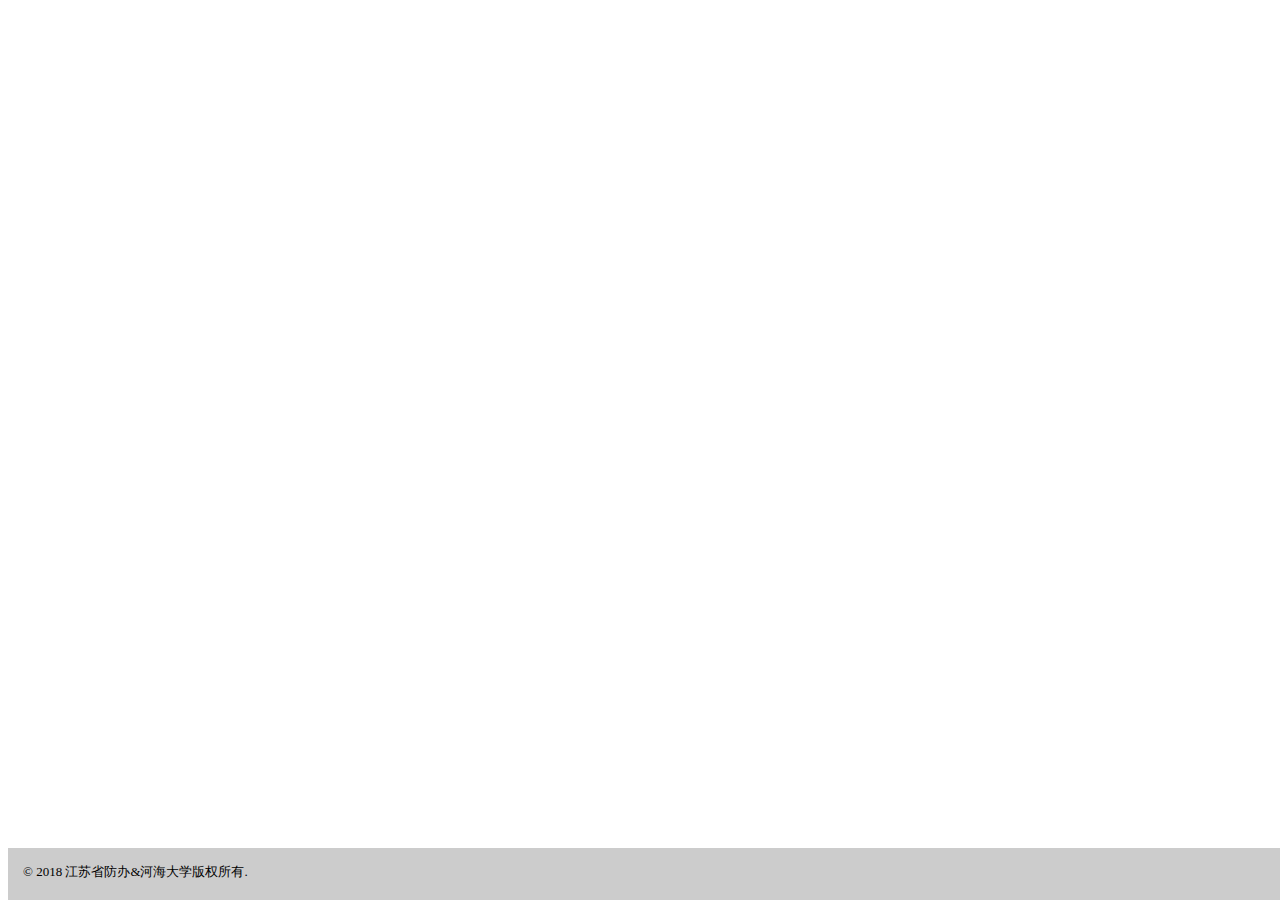
==== web/view/index/footer.html @ 04fba5be "web update" ====
<!DOCTYPE html>
<html lang="en">
<head>
    <meta charset="UTF-8">
    <title>Title</title>
    <link rel="stylesheet" href="css/index.css">
</head>
<body>
<div id="footer" class="footer">
    &copy; 2018 江苏省防办&河海大学版权所有.
</div>
</body>
</html>
---- web/view/index/css/index.css ----
body{
    height: 100%;
    width: 100%;
}
body a:hover{
    text-decoration: none;
}

body a:focus {
    text-decoration: none;
}

.header {
    color: #ffffff;
    width: 100%;
    height: 52px;
    background:url("../../common/images/login.jpg") no-repeat center fixed;
    padding-left: 35px;
    padding-top: 17px;
    font-size: 25px;
    letter-spacing: 3px;
}

.footer {
    background-color: #cccccc;
    width: 100%;
    height: 37px;
    font-size: 13px;
    padding-top: 15px;
    padding-left: 15px;
    position: absolute;
    bottom: 0;
}

.left-background {
    /*background-color: #d9edf7;*/
    background-color: rgba(234,252,255,0.78);
    /*background-color: #D3F6FF;*/
    margin-top: -20px;
    min-height: 800px;
}

ul.dropdown-menu {
    padding: 0;
    min-width: 100px;
}

ul.dropdown-menu {
    animation: flipInY 1s ease;
    -moz-animation: flipInY 1s ease;
    -webkit-animation: flipInY 1s ease;
    -webkit-backface-visibility: visible !important;
    -ms-backface-visibility: visible !important;
    backface-visibility: visible !important;
    -moz-backface-visibility: visible !important;
    data-wow-delay: ".1s";
}

.dropdown-menu > li > a {
    padding: 8px 15px;
    font-size: 1em;
}
.basin-select-style {
    width: 80%;
    margin-top: 15px;
}

.time-label {
    margin-bottom: 2px;
}

.button-style {
    width: 80%;
    margin-top: 10px;
}

.datetime-style {
    width: 80%;
    margin-top: 2px;
}

.progress-style {
    width: 80%;
    margin-top: 10px;
}

.result-text {
    color: #fff;
    background-color: rgba(110,175,255,1);
    height: 36px;
    margin-left: -10px;
    margin-right: -14px;
    padding-top: 1px;
    padding-left: 15px;

}

.grid-form {
    font-size: 1em;
    color: #777;
}

select.ser {
    width: 100%;
    padding: 0.5em;
    font-size: 0.9em;
}

.map-style {
    width: 100%;
    height: 100%;
}

.dispatch-btn {
    width: 80px;
}

.water-level {
    width: 50%;
}

.graph-style {
    width: 287px;
    height: 200px;
}

.model-style {
    width: 1024px;
    height: 700px;
}

.ds-select {
    width: 20%;
    padding: 0.5em;
    font-size: 0.9em;
    margin-left: 0.5em;
}

.pre-radio {
    width: 11%;
    padding: 0.5em;
    font-size: 0.9em;
    margin-left: 0.5em;
    margin-top: 0.5em;
}

.evaporate-label {
    float: left;
    margin-right: 0.5em;
    margin-top: 0.5em;
}

.spinner {
    width: 100px;
    float: left;
}
.spinner input {
    text-align: right;
}
.input-group-btn-vertical {
    position: relative;
    white-space: nowrap;
    width: 1%;
    vertical-align: middle;
    display: table-cell;
}
.input-group-btn-vertical > .btn {
    display: block;
    float: none;
    width: 100%;
    max-width: 100%;
    padding: 8px;
    margin-left: -1px;
    position: relative;
    border-radius: 0;
}
.input-group-btn-vertical > .btn:first-child {
    border-top-right-radius: 4px;
}
.input-group-btn-vertical > .btn:last-child {
    margin-top: -2px;
    border-bottom-right-radius: 4px;
}
.input-group-btn-vertical i{
    position: absolute;
    top: 0;
    left: 4px;
}

.future-rainfall-label {
    margin-right: 13px;
}

.future-rainfall-content {
    display: block;
    width: 1000px;
    float: left;
    margin-left: 40px;
}

.future-rainfall-input-group{
    margin-top: 5px;
}

.future-rainfall-input {
    width: 150px;
    float: left;
    margin-left: 20px;
}

.key-assignment {
    margin-left: 20px;
}

.rainfall-table-div {
    width: 900px;
    height: 220px;
    overflow: auto;
    margin-top: 10px;
}

.water-table-div {
    width: 900px;
    height: 212px;
    overflow: auto;
    margin-left: 40px;
}


#index-container {
    /*position: relative;*/
    height: 800px;
    /*min-height: 600px;*/
}

#progress-bar {
    margin-top: 15px;
}

#map-show {
    height: 550px;
}

#data-show {
    height: 230px;
}

#dispatch-graph {
    height: 700px;
}

#future-rainfall {
    display: block;
    width: 1000px;
    float: left;
}

#future-release-water {
    display: block;
    width: 1000px;
    float: left;
    margin-top: 5px;
}

#future-rainfall-table a{
    color: #777;
}
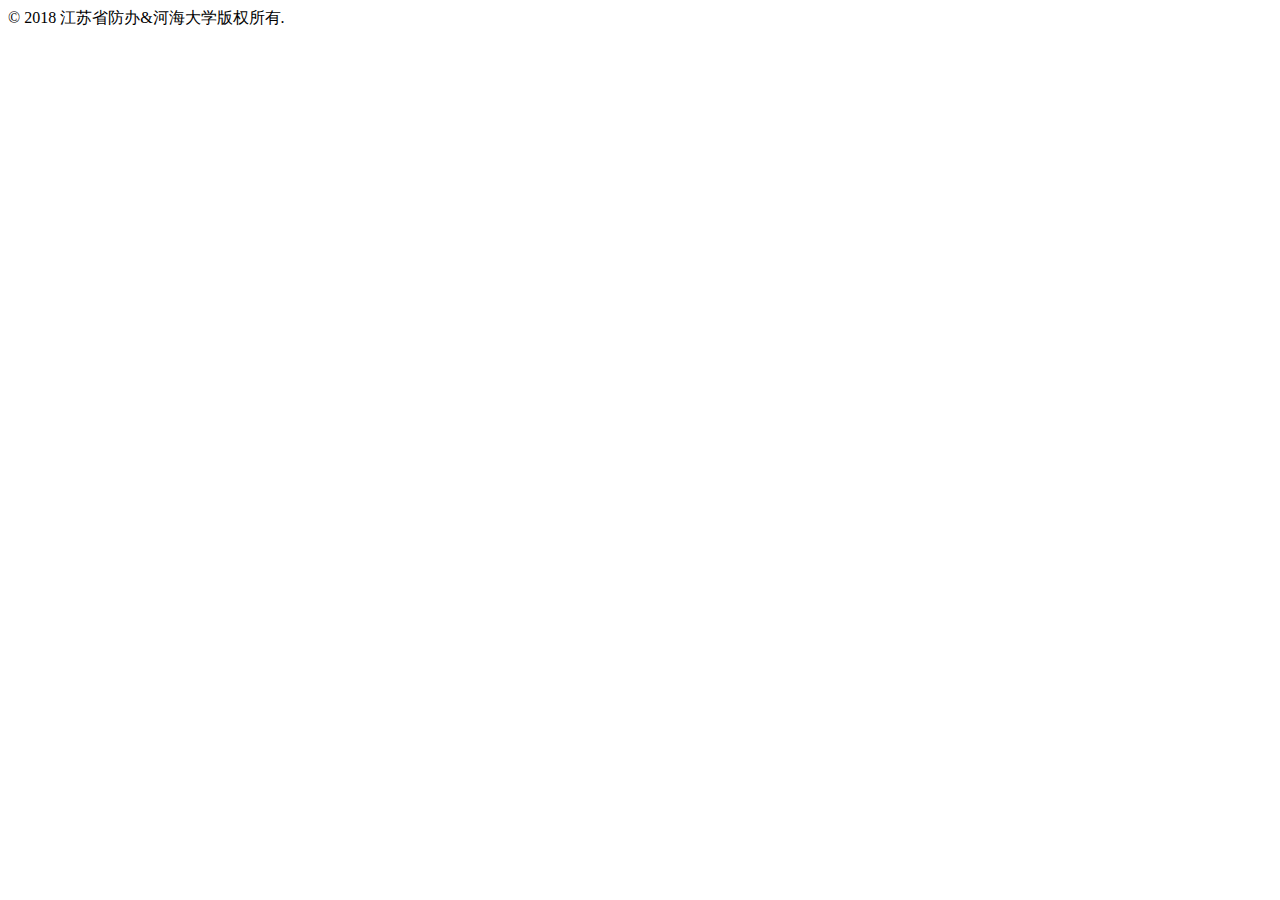
==== commit 64c38c59: "web update path" ====
--- a/web/view/index/footer.html
+++ b/web/view/index/footer.html
@@ -3,7 +3,7 @@
 <head>
     <meta charset="UTF-8">
     <title>Title</title>
-    <link rel="stylesheet" href="css/index.css">
+    <link rel="stylesheet" href="/view/index/css/index.css">
 </head>
 <body>
 <div id="footer" class="footer">
